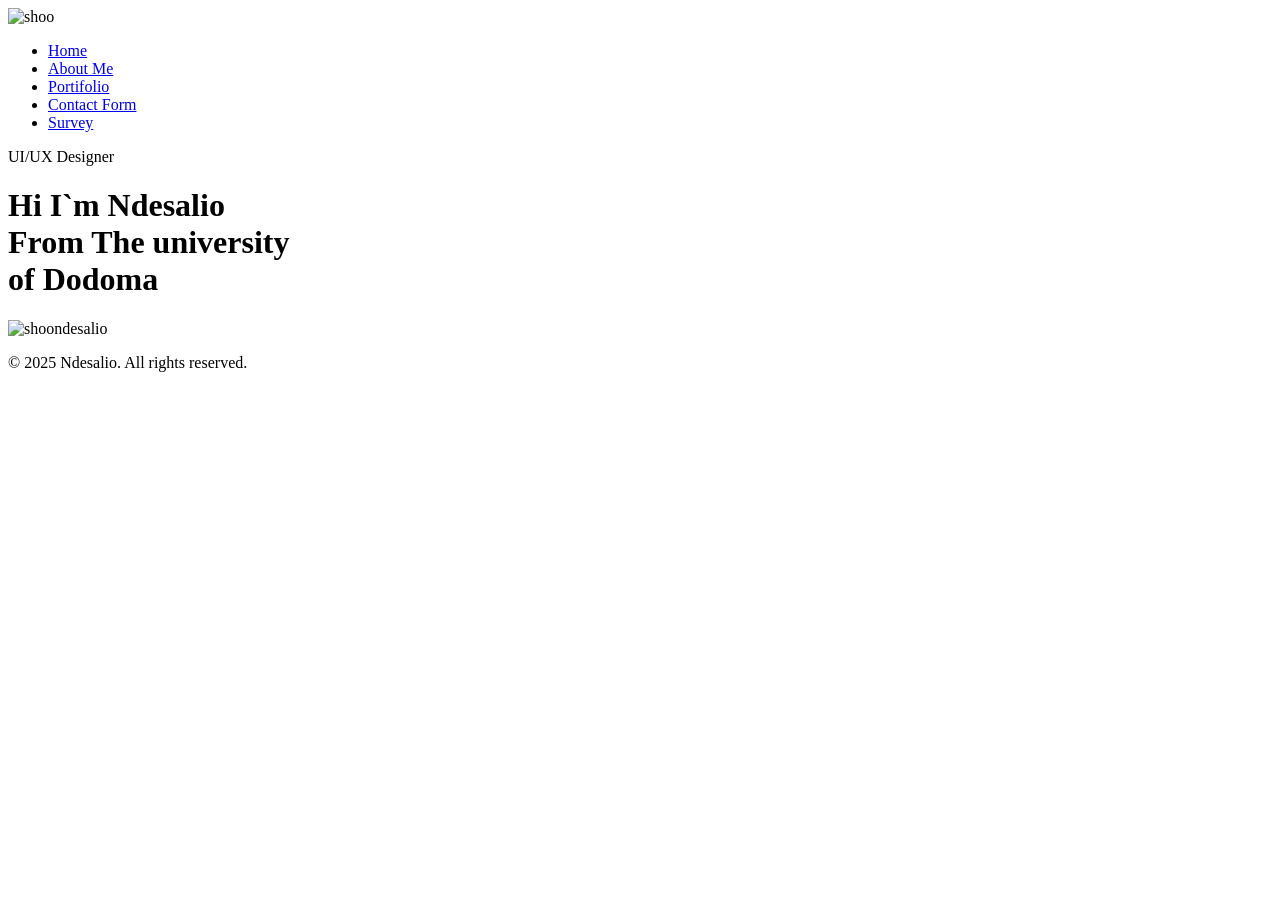
==== index.html @ 36a73ec5 "Add files via upload" ====
<!DOCTYPE html>
<html lang="en">
<head>
    <meta charset="UTF-8">
    <meta name="viewport" content="width=device-width, initial-scale=1.0">
    <title>Shoo portfolio</title>
    <link rel="stylesheet" href="css/styles.css">
</head>
<body>
    <div id="header">
        <div class="container">
            <nav>

            <img src="" alt="shoo">
            <ul>
                <li><a href="#">Home</a></li>
                <li><a href="about.html">About Me</a></li>
                <li><a href="projects.html">Portifolio</a></li>
                <li><a href="contact.html">Contact Form</a></li>
                <li><a href="survey.html">Survey</a></li>
            </ul>
        </nav>

        <div class="intro">
            <div class="intro1">
             <p>UI/UX Designer</p>
            <h1>Hi I`m <span>Ndesalio</span><br>From The university <br>of Dodoma</h1>
        </div>
        <div class="intro2">
            <img src="/css/images/ndesalio.jpg" alt="shoondesalio">
        </div>
        </div>
        </div>
    

        </div>
        <footer>
            <p>&copy; 2025 Ndesalio. All rights reserved.</p>
        </footer>
</body>
</html>
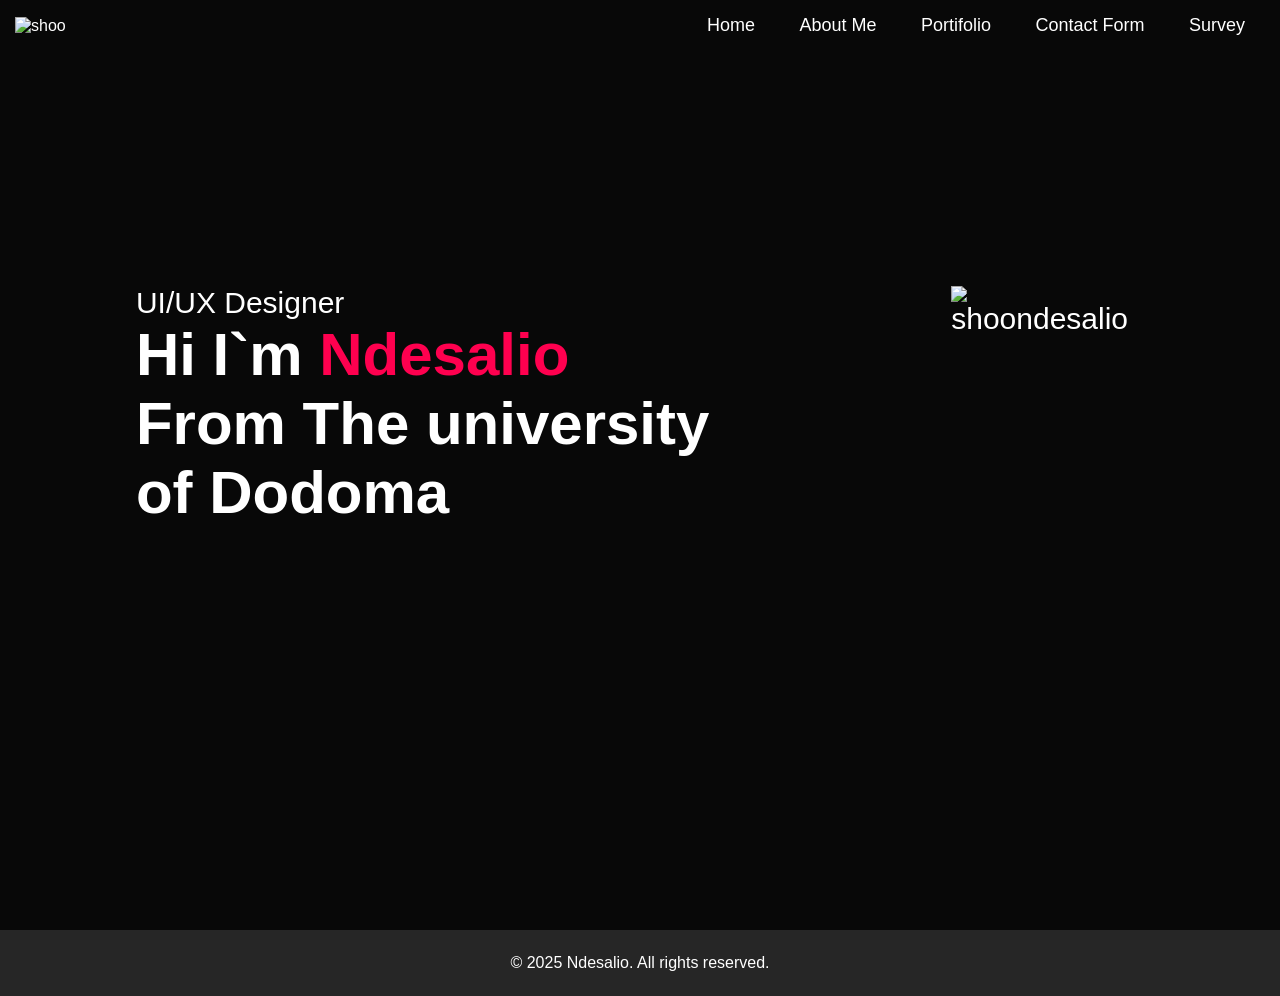
==== commit baeca30c: "Update index.html" ====
--- a/index.html
+++ b/index.html
@@ -4,7 +4,7 @@
     <meta charset="UTF-8">
     <meta name="viewport" content="width=device-width, initial-scale=1.0">
     <title>Shoo portfolio</title>
-    <link rel="stylesheet" href="css/styles.css">
+    <link rel="stylesheet" href="styles.css">
 </head>
 <body>
     <div id="header">
@@ -38,4 +38,4 @@
             <p>&copy; 2025 Ndesalio. All rights reserved.</p>
         </footer>
 </body>
-</html>+</html>
--- a/styles.css
+++ b/styles.css
@@ -0,0 +1,285 @@
+* {
+  margin: 0;
+  padding: 0;
+  box-sizing: border-box;
+  font-family: 'Poppins', sans-serif;
+}
+
+body {
+  background-color: #080808;
+  color: #fff;
+}
+
+#header {
+  padding: 15px;
+  height: 100vh;
+}
+nav{
+  display: flex;
+  align-items:center;
+  justify-content: space-between;
+  flex-wrap: wrap;
+}
+nav ul li{
+  display: inline;
+  list-style: none;
+  margin: 20px 20px;
+}
+nav ul li a{
+  color: #fff;
+  text-decoration: none;
+  font-size: 18px;
+  position: relative;
+}
+nav ul li a::after{
+  content: "";
+  width: 0;
+  height: 3px;
+  background: #ff004f;
+  position: absolute;
+  left: 0;
+  bottom: -6px;
+  transition: 0.3s;
+}
+nav ul li a:hover::after{
+  width: 100%;
+}
+.intro{
+  margin-top: 20%;
+  font-size: 30px;
+  display: flex;
+  flex-direction: row;
+  justify-content: space-around;
+}
+.intro2 img{
+  margin-right: 20%;
+}
+.intro span{
+  color: #ff004f;
+}
+
+/*----------------about---------------- */
+
+#about{
+  margin-top: 10%;
+  padding: 80px 0;
+  color: #ababab;
+}
+.row{
+  display: flex;
+  justify-content: space-between;
+  flex-wrap: nowrap;
+}
+.about-col-1 img{
+  width: 100%;
+  border-radius: 15px;
+}
+.about-col-2{
+  flex-basis: 60%;
+}
+.about-col-2 .subtitle{
+  font-size: 60px;
+}
+.tab-titles{
+  display: flex;
+  margin: 20px 0 40px ;
+}
+.tab-links{
+  margin-right:50px ;
+  font-size: 18px;
+  font-weight: 500;
+  cursor: pointer;
+  position: relative;
+}
+.tab-links::after{
+  content: "";
+  width: 0;
+  height: 3px;
+  background-color: #ff004f;
+  position:absolute ;
+  bottom: -6px;
+  transition: 0.5s;
+}
+.tab-links.active-link::after{
+  width: 50%;
+}
+.tab-content ul li {
+  list-style: none;
+  margin: 10px 0;
+}
+.tab-content ul li span{
+  color: #b54769;
+  font: size 14px; 
+}
+.tab-content{
+  display: none;
+}
+.tab-content.active-tab{
+  display: block;
+}
+
+
+
+
+/* ----------portifolio----------------- */
+#projects{
+  margin-top: 8%;
+  padding: 50px 0;
+}
+.sub-title{
+  font-size: 60px;
+  color: #ababab;
+}
+.work-list{
+  display: grid;
+  grid-template-columns: repeat(auto-fit, minmax(250px,1fr));
+  grid-gap: 40px;
+  margin-top: 50px;
+}
+.work{
+  border-radius: 10px;
+  position: relative;
+  overflow:hidden ;
+}
+.work img{
+  width: 100%;
+  border-radius: 10px;
+  display: block;
+  transition: transform 0.5s;
+}
+.layer{
+  width: 100%;
+  height: 0;
+  background: linear-gradient(rgba(0,0,0,0.6), #ff004f);
+  border-radius: 10px;
+  position: absolute;
+  left: 0;
+  bottom: 0;
+  overflow: hidden;
+  display: flex;
+  align-items: center;
+  justify-content: center;
+  flex-direction: column;
+  padding: 0 40px;
+  text-align: center;
+  font-size: 14px;
+  transition: height 0.5s;
+}
+.layer h3{
+  font-weight: 500;
+  margin-bottom: 20px;
+}
+.layer a{
+  margin-top: 2opx;
+  color: #ff004f;
+  text-decoration: none;
+  background-color: #fff;
+  width: 60px;
+  height: 60px;
+  border-radius: 50px;
+  text-align:center;
+}
+.work:hover img{
+  transform: scale(1.1);
+}
+.work:hover .layer{
+  height: 100%;
+}
+
+/* ------------------contact------------------ */
+#contact{
+  margin-top: 15%;
+}
+.contact-left{
+  flex-basis: 35%;
+}
+.contact-rigth{
+flex-basis: 60%;
+}
+.contact-left p{
+  margin-top:30px ;
+}
+.contact-rigth form{
+  width: 100%;
+}
+form input, form textarea{
+  width: 100%;
+  border: 0;
+  outline: none;
+  background: #c0bbbb;
+  padding: 15px;
+  margin: 10px 0;
+  color: #fff;
+  font-size: 18px;
+  border-radius: 6px;
+}
+form .btn2{
+  width: 20%;
+  padding: 14px 10px;
+  font-size: 18px;
+  margin-top: 20px;
+  cursor: pointer;
+   background-color: #ff004f;
+   color: #fff;
+   border: none;
+}
+
+footer{
+  padding: 24px 140px;
+  width: 100%;
+  text-align: center;
+  background: #262626;
+  font-weight: 300;
+  margin-top: 30px;
+}
+
+/* ---------------survey----------------------- */
+.form-grid {
+  display: grid;
+  grid-template-columns: repeat(auto-fit, minmax(250px, 1fr));
+  gap: 1.5rem;
+}
+
+.radio-group, .checkbox-group {
+  display: flex;
+  flex-direction: column;
+  gap: 1rem;
+  margin-top: 1rem;
+}
+
+fieldset {
+  border: 1px solid #ddd;
+  border-radius: 8px;
+  padding: 1rem;
+}
+
+legend {
+  padding: 0 0.5rem;
+  font-weight: 600;
+}
+
+.error-box {
+  color: #dc3545;
+  background: #f8d7da;
+  padding: 1rem;
+  border-radius: 8px;
+  margin-bottom: 1.5rem;
+  display: none;
+}
+
+.error-box.show {
+  display: block;
+}
+
+select {
+  width: 100%;
+  padding: 0.8rem;
+  border: 2px solid #ddd;
+  border-radius: 4px;
+  background: white;
+}
+
+.rating-stars label:hover,
+.rating-stars label:hover ~ label {
+  color: #ffd700;
+}
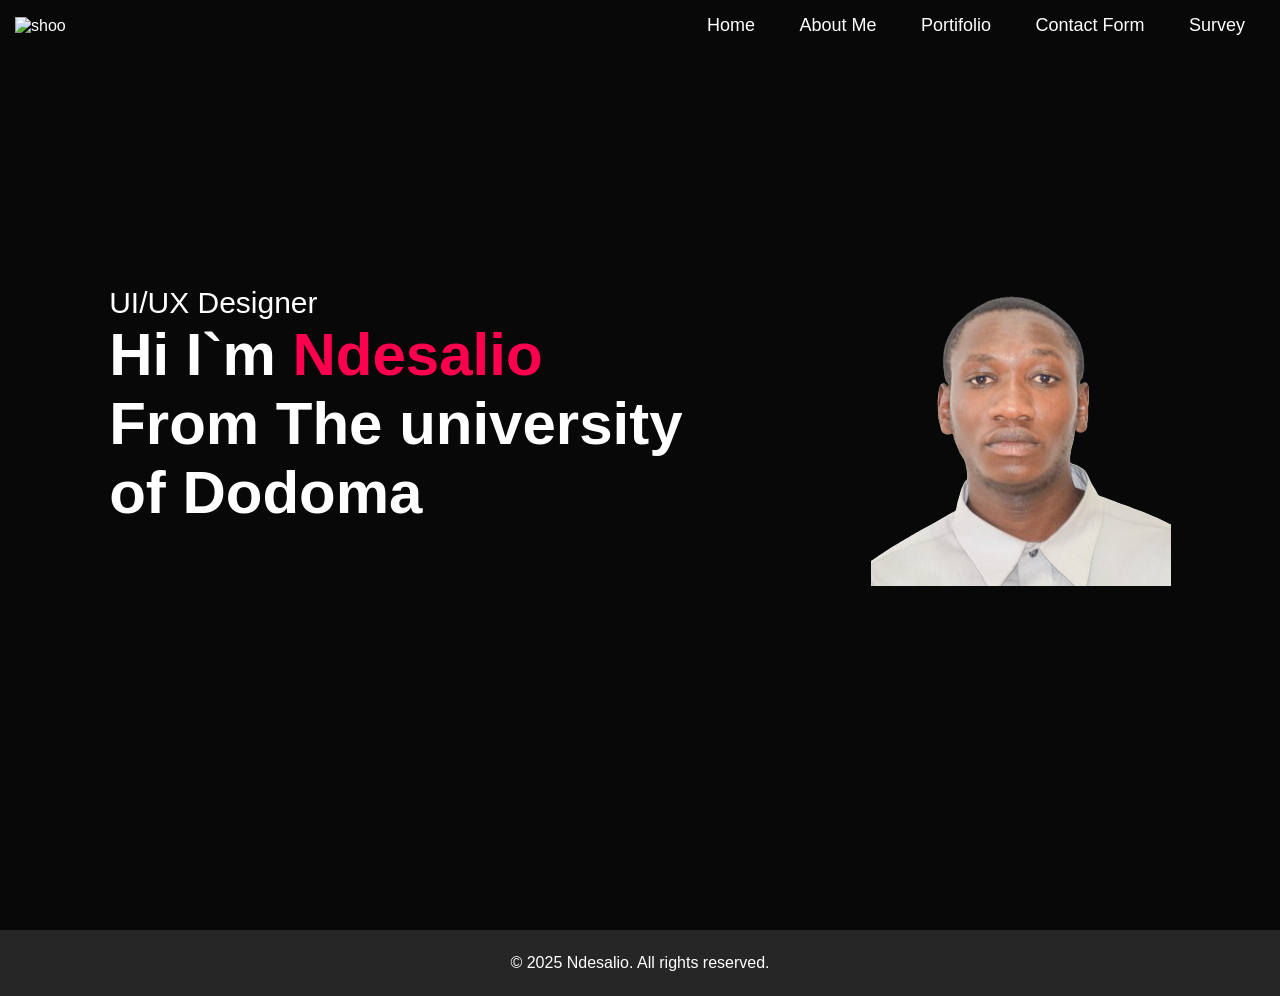
==== commit f5e9a964: "Update index.html" ====
--- a/index.html
+++ b/index.html
@@ -27,7 +27,7 @@
             <h1>Hi I`m <span>Ndesalio</span><br>From The university <br>of Dodoma</h1>
         </div>
         <div class="intro2">
-            <img src="/css/images/ndesalio.jpg" alt="shoondesalio">
+            <img src="ndesalio.jpg" alt="shoondesalio">
         </div>
         </div>
         </div>
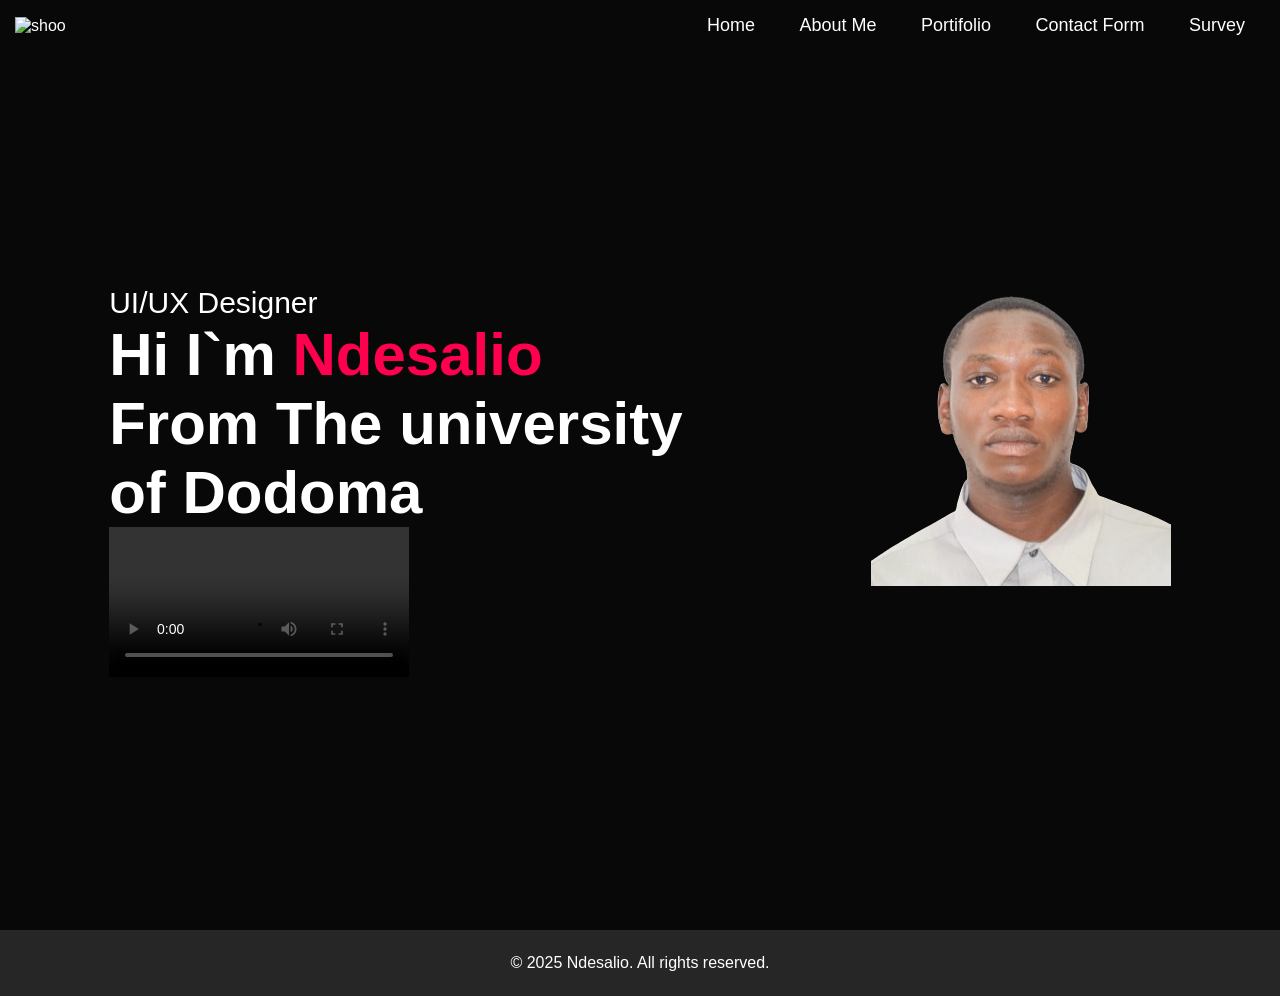
==== commit 596847bd: "Update index.html" ====
--- a/index.html
+++ b/index.html
@@ -25,6 +25,7 @@
             <div class="intro1">
              <p>UI/UX Designer</p>
             <h1>Hi I`m <span>Ndesalio</span><br>From The university <br>of Dodoma</h1>
+             <video src="https://www.youtube.com/watch?v=C6XSyj9Ngr8" controls></video>
         </div>
         <div class="intro2">
             <img src="ndesalio.jpg" alt="shoondesalio">
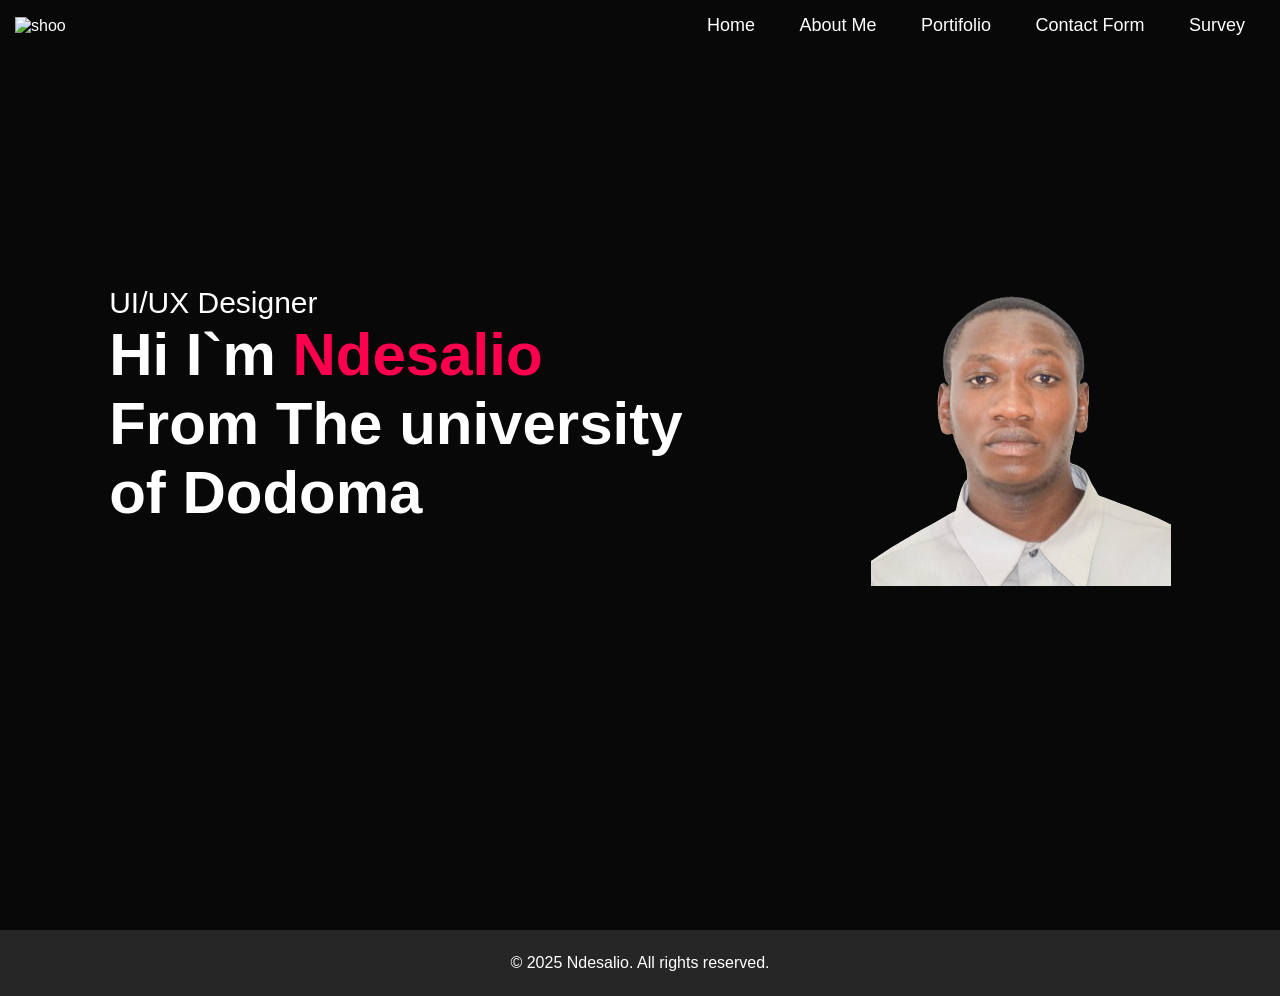
==== commit 7fdf3d3b: "Update index.html" ====
--- a/index.html
+++ b/index.html
@@ -23,9 +23,13 @@
 
         <div class="intro">
             <div class="intro1">
+                <div>
              <p>UI/UX Designer</p>
             <h1>Hi I`m <span>Ndesalio</span><br>From The university <br>of Dodoma</h1>
-             <video src="https://www.youtube.com/watch?v=C6XSyj9Ngr8" controls></video>
+                    </div>
+                <div class="video">
+<iframe width="560" height="315" src="https://www.youtube.com/embed/OdK_fqzw9BM?si=9Kmb35OwVSFt52ET" title="YouTube video player" frameborder="0" allow="accelerometer; autoplay; clipboard-write; encrypted-media; gyroscope; picture-in-picture; web-share" referrerpolicy="strict-origin-when-cross-origin" allowfullscreen></iframe>
+                </div>
         </div>
         <div class="intro2">
             <img src="ndesalio.jpg" alt="shoondesalio">
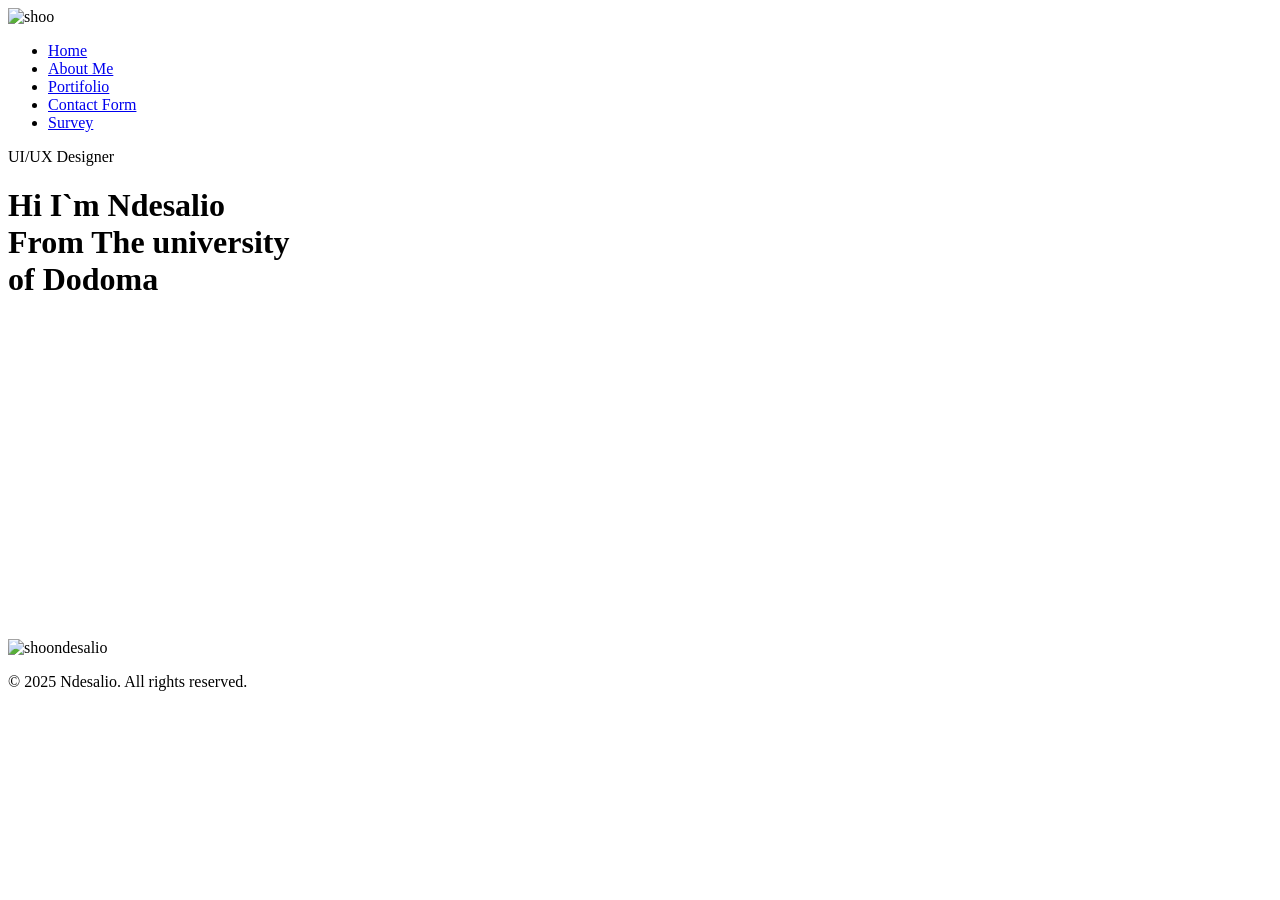
==== commit 4ad85b56: "Update index.html" ====
--- a/index.html
+++ b/index.html
@@ -4,7 +4,7 @@
     <meta charset="UTF-8">
     <meta name="viewport" content="width=device-width, initial-scale=1.0">
     <title>Shoo portfolio</title>
-    <link rel="stylesheet" href="styles.css">
+    <link rel="stylesheet" href="css/styles.css">
 </head>
 <body>
     <div id="header">
@@ -23,16 +23,16 @@
 
         <div class="intro">
             <div class="intro1">
-                <div>
+                <div class="vid1">
              <p>UI/UX Designer</p>
             <h1>Hi I`m <span>Ndesalio</span><br>From The university <br>of Dodoma</h1>
-                    </div>
-                <div class="video">
-<iframe width="560" height="315" src="https://www.youtube.com/embed/OdK_fqzw9BM?si=9Kmb35OwVSFt52ET" title="YouTube video player" frameborder="0" allow="accelerometer; autoplay; clipboard-write; encrypted-media; gyroscope; picture-in-picture; web-share" referrerpolicy="strict-origin-when-cross-origin" allowfullscreen></iframe>
-                </div>
+        </div>
+            <div class="vide">
+            <iframe width="560" height="315" src="https://www.youtube.com/embed/OdK_fqzw9BM?si=iUyABLj_bZ49sXUd" title="YouTube video player" frameborder="0" allow="accelerometer; autoplay; clipboard-write; encrypted-media; gyroscope; picture-in-picture; web-share" referrerpolicy="strict-origin-when-cross-origin" allowfullscreen></iframe>
+        </div>
         </div>
         <div class="intro2">
-            <img src="ndesalio.jpg" alt="shoondesalio">
+            <img src="/css/images/ndesalio.jpg" alt="shoondesalio">
         </div>
         </div>
         </div>
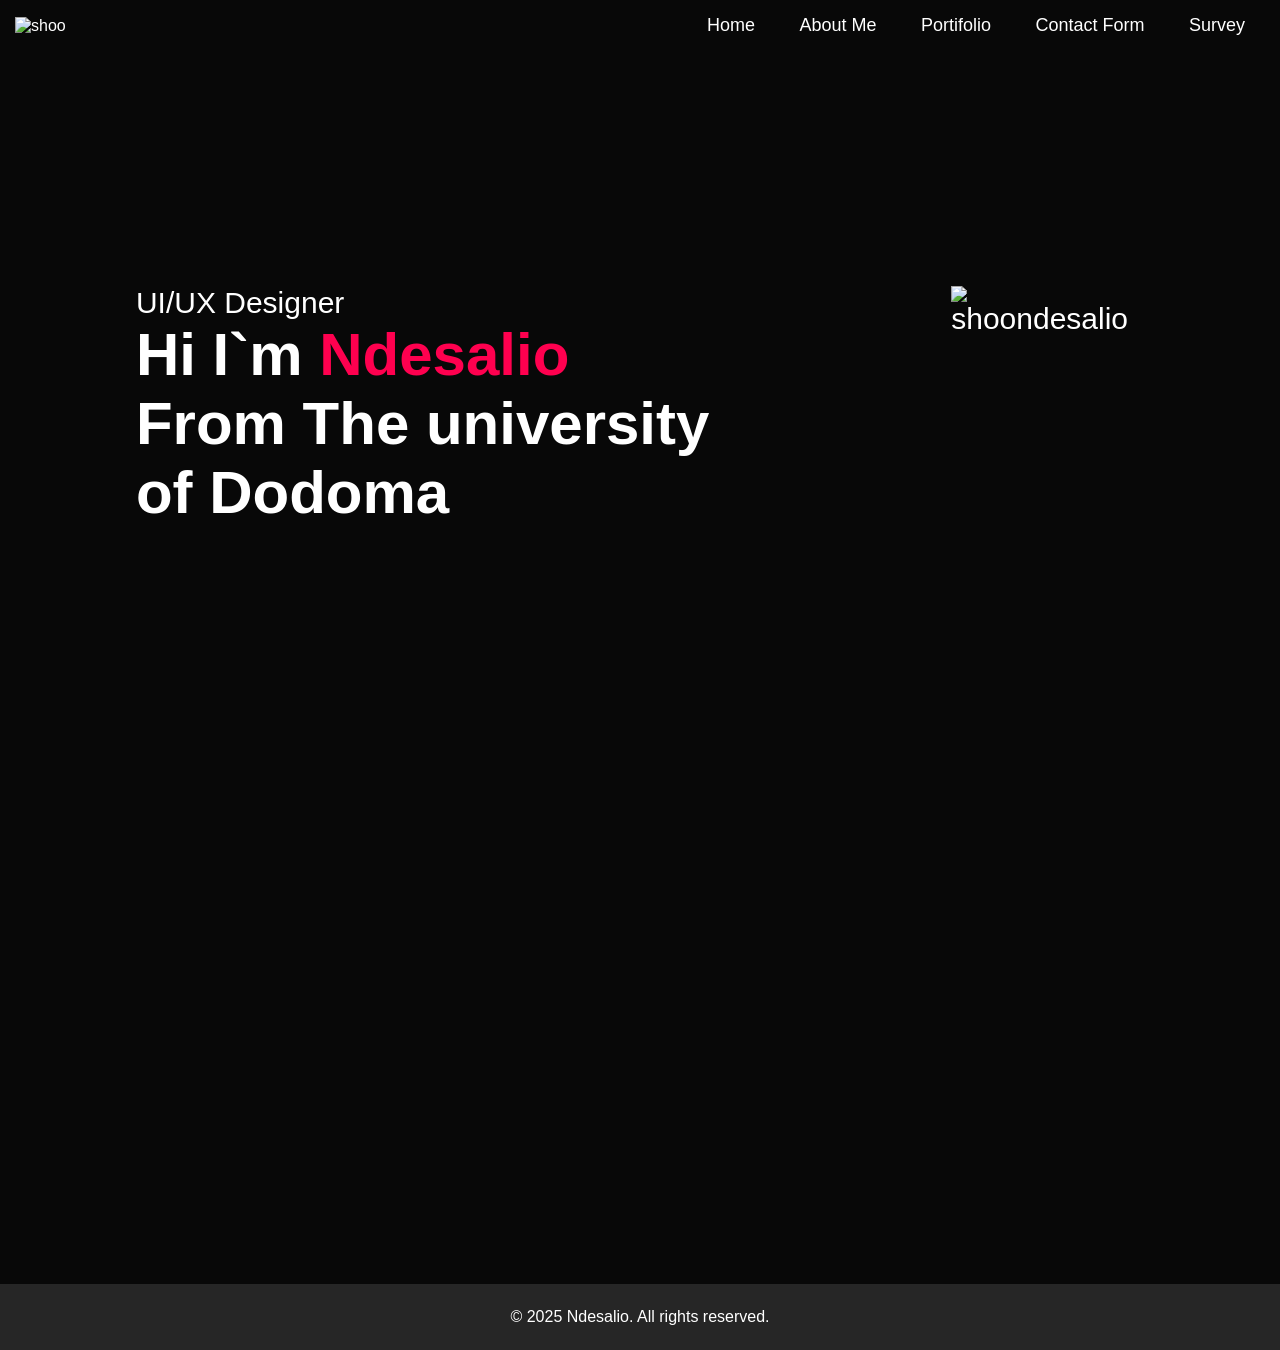
==== commit 7ff3bd91: "Update index.html" ====
--- a/index.html
+++ b/index.html
@@ -4,7 +4,7 @@
     <meta charset="UTF-8">
     <meta name="viewport" content="width=device-width, initial-scale=1.0">
     <title>Shoo portfolio</title>
-    <link rel="stylesheet" href="css/styles.css">
+    <link rel="stylesheet" href="styles.css">
 </head>
 <body>
     <div id="header">
--- a/styles.css
+++ b/styles.css
@@ -0,0 +1,293 @@
+* {
+  margin: 0;
+  padding: 0;
+  box-sizing: border-box;
+  font-family: 'Poppins', sans-serif;
+}
+
+body {
+  background-color: #080808;
+  color: #fff;
+}
+
+#header {
+  padding: 15px;
+  height: 100vh;
+}
+nav{
+  display: flex;
+  align-items:center;
+  justify-content: space-between;
+  flex-wrap: wrap;
+}
+nav ul li{
+  display: inline;
+  list-style: none;
+  margin: 20px 20px;
+}
+nav ul li a{
+  color: #fff;
+  text-decoration: none;
+  font-size: 18px;
+  position: relative;
+}
+nav ul li a::after{
+  content: "";
+  width: 0;
+  height: 3px;
+  background: #ff004f;
+  position: absolute;
+  left: 0;
+  bottom: -6px;
+  transition: 0.3s;
+}
+nav ul li a:hover::after{
+  width: 100%;
+}
+.intro{
+  margin-top: 20%;
+  font-size: 30px;
+  display: flex;
+  flex-direction: row;
+  justify-content: space-around;
+}
+.intro1{
+  display: flex;
+  flex-direction: column;
+  column-gap: 2px;
+}
+.vide{
+  margin-top: 90px;
+}
+.intro2 img{
+  margin-right: 20%;
+}
+.intro span{
+  color: #ff004f;
+}
+
+/*----------------about---------------- */
+
+#about{
+  margin-top: 10%;
+  padding: 80px 0;
+  color: #ababab;
+}
+.row{
+  display: flex;
+  justify-content: space-between;
+  flex-wrap: nowrap;
+}
+.about-col-1 img{
+  width: 100%;
+  border-radius: 15px;
+}
+.about-col-2{
+  flex-basis: 60%;
+}
+.about-col-2 .subtitle{
+  font-size: 60px;
+}
+.tab-titles{
+  display: flex;
+  margin: 20px 0 40px ;
+}
+.tab-links{
+  margin-right:50px ;
+  font-size: 18px;
+  font-weight: 500;
+  cursor: pointer;
+  position: relative;
+}
+.tab-links::after{
+  content: "";
+  width: 0;
+  height: 3px;
+  background-color: #ff004f;
+  position:absolute ;
+  bottom: -6px;
+  transition: 0.5s;
+}
+.tab-links.active-link::after{
+  width: 50%;
+}
+.tab-content ul li {
+  list-style: none;
+  margin: 10px 0;
+}
+.tab-content ul li span{
+  color: #b54769;
+  font: size 14px; 
+}
+.tab-content{
+  display: none;
+}
+.tab-content.active-tab{
+  display: block;
+}
+
+
+
+
+/* ----------portifolio----------------- */
+#projects{
+  margin-top: 8%;
+  padding: 50px 0;
+}
+.sub-title{
+  font-size: 60px;
+  color: #ababab;
+}
+.work-list{
+  display: grid;
+  grid-template-columns: repeat(auto-fit, minmax(250px,1fr));
+  grid-gap: 40px;
+  margin-top: 50px;
+}
+.work{
+  border-radius: 10px;
+  position: relative;
+  overflow:hidden ;
+}
+.work img{
+  width: 100%;
+  border-radius: 10px;
+  display: block;
+  transition: transform 0.5s;
+}
+.layer{
+  width: 100%;
+  height: 0;
+  background: linear-gradient(rgba(0,0,0,0.6), #ff004f);
+  border-radius: 10px;
+  position: absolute;
+  left: 0;
+  bottom: 0;
+  overflow: hidden;
+  display: flex;
+  align-items: center;
+  justify-content: center;
+  flex-direction: column;
+  padding: 0 40px;
+  text-align: center;
+  font-size: 14px;
+  transition: height 0.5s;
+}
+.layer h3{
+  font-weight: 500;
+  margin-bottom: 20px;
+}
+.layer a{
+  margin-top: 2opx;
+  color: #ff004f;
+  text-decoration: none;
+  background-color: #fff;
+  width: 60px;
+  height: 60px;
+  border-radius: 50px;
+  text-align:center;
+}
+.work:hover img{
+  transform: scale(1.1);
+}
+.work:hover .layer{
+  height: 100%;
+}
+
+/* ------------------contact------------------ */
+#contact{
+  margin-top: 15%;
+}
+.contact-left{
+  flex-basis: 35%;
+}
+.contact-rigth{
+flex-basis: 60%;
+}
+.contact-left p{
+  margin-top:30px ;
+}
+.contact-rigth form{
+  width: 100%;
+}
+form input, form textarea{
+  width: 100%;
+  border: 0;
+  outline: none;
+  background: #c0bbbb;
+  padding: 15px;
+  margin: 10px 0;
+  color: #fff;
+  font-size: 18px;
+  border-radius: 6px;
+}
+form .btn2{
+  width: 20%;
+  padding: 14px 10px;
+  font-size: 18px;
+  margin-top: 20px;
+  cursor: pointer;
+   background-color: #ff004f;
+   color: #fff;
+   border: none;
+}
+
+footer{
+  padding: 24px 140px;
+  width: 100%;
+  text-align: center;
+  background: #262626;
+  font-weight: 300;
+  margin-top: 30%;
+}
+
+/* ---------------survey----------------------- */
+.form-grid {
+  display: grid;
+  grid-template-columns: repeat(auto-fit, minmax(250px, 1fr));
+  gap: 1.5rem;
+}
+
+.radio-group, .checkbox-group {
+  display: flex;
+  flex-direction: column;
+  gap: 1rem;
+  margin-top: 1rem;
+}
+
+fieldset {
+  border: 1px solid #ddd;
+  border-radius: 8px;
+  padding: 1rem;
+}
+
+legend {
+  padding: 0 0.5rem;
+  font-weight: 600;
+}
+
+.error-box {
+  color: #dc3545;
+  background: #f8d7da;
+  padding: 1rem;
+  border-radius: 8px;
+  margin-bottom: 1.5rem;
+  display: none;
+}
+
+.error-box.show {
+  display: block;
+}
+
+select {
+  width: 100%;
+  padding: 0.8rem;
+  border: 2px solid #ddd;
+  border-radius: 4px;
+  background: white;
+}
+
+.rating-stars label:hover,
+.rating-stars label:hover ~ label {
+  color: #ffd700;
+}
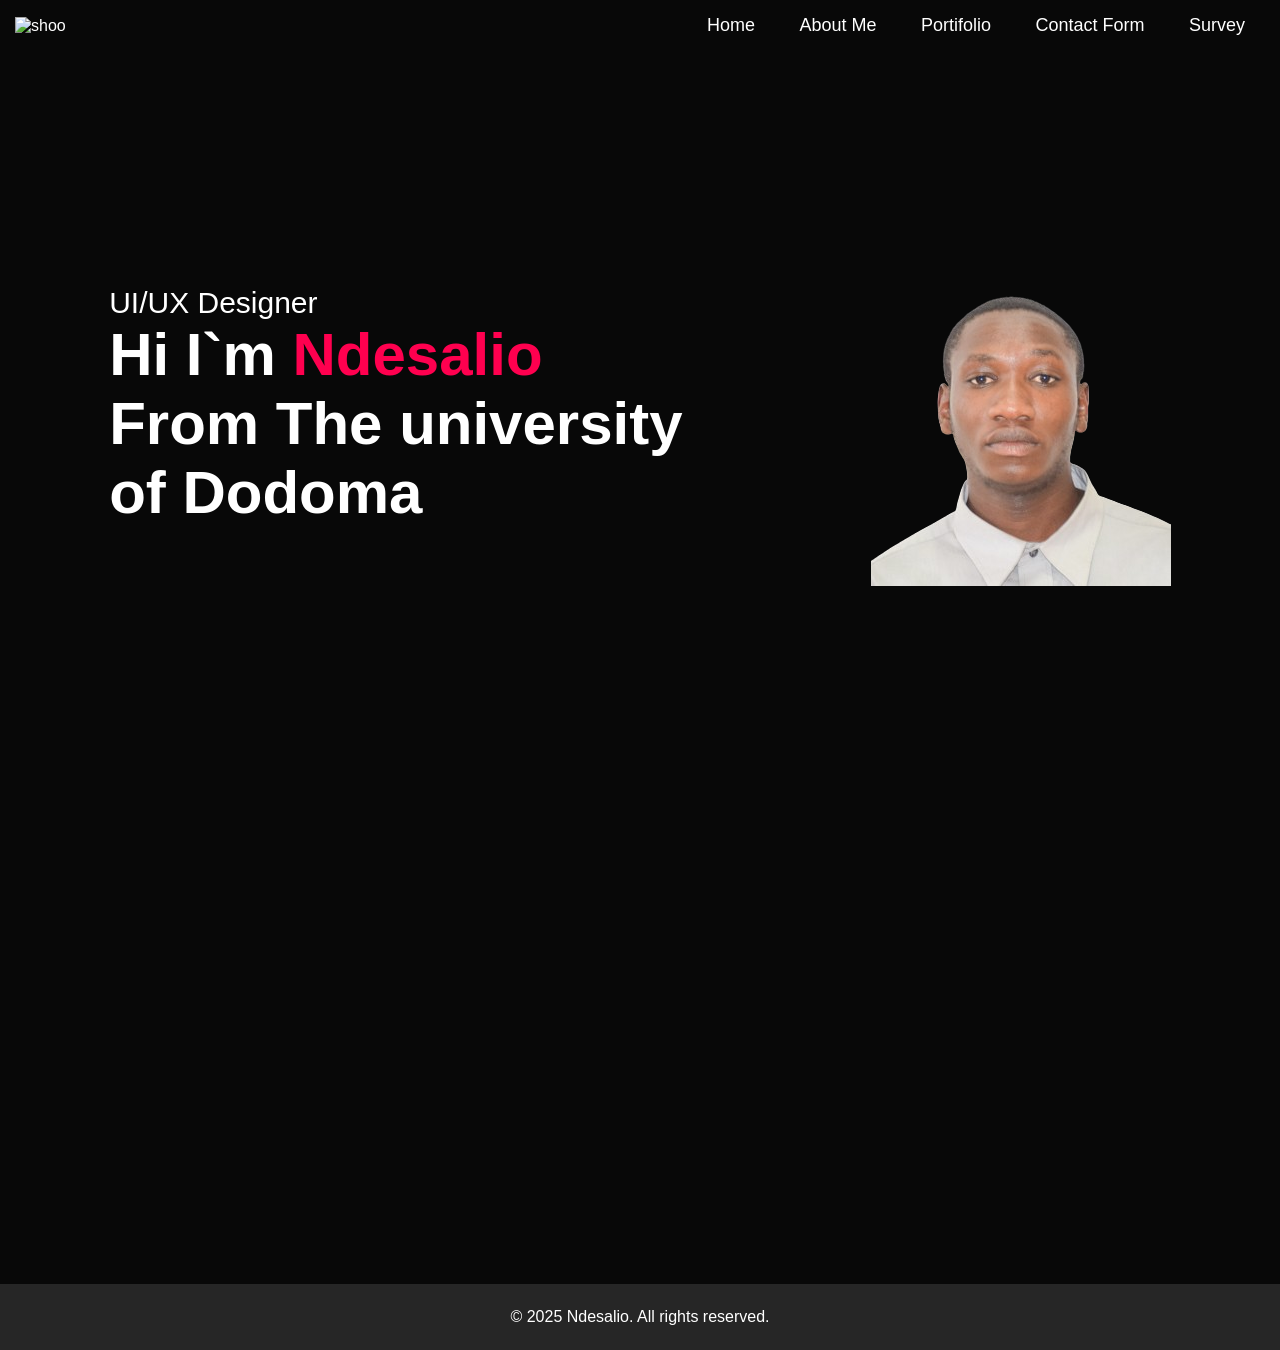
==== commit 85c223df: "Update index.html" ====
--- a/index.html
+++ b/index.html
@@ -32,7 +32,7 @@
         </div>
         </div>
         <div class="intro2">
-            <img src="/css/images/ndesalio.jpg" alt="shoondesalio">
+            <img src="ndesalio.jpg" alt="shoondesalio">
         </div>
         </div>
         </div>
